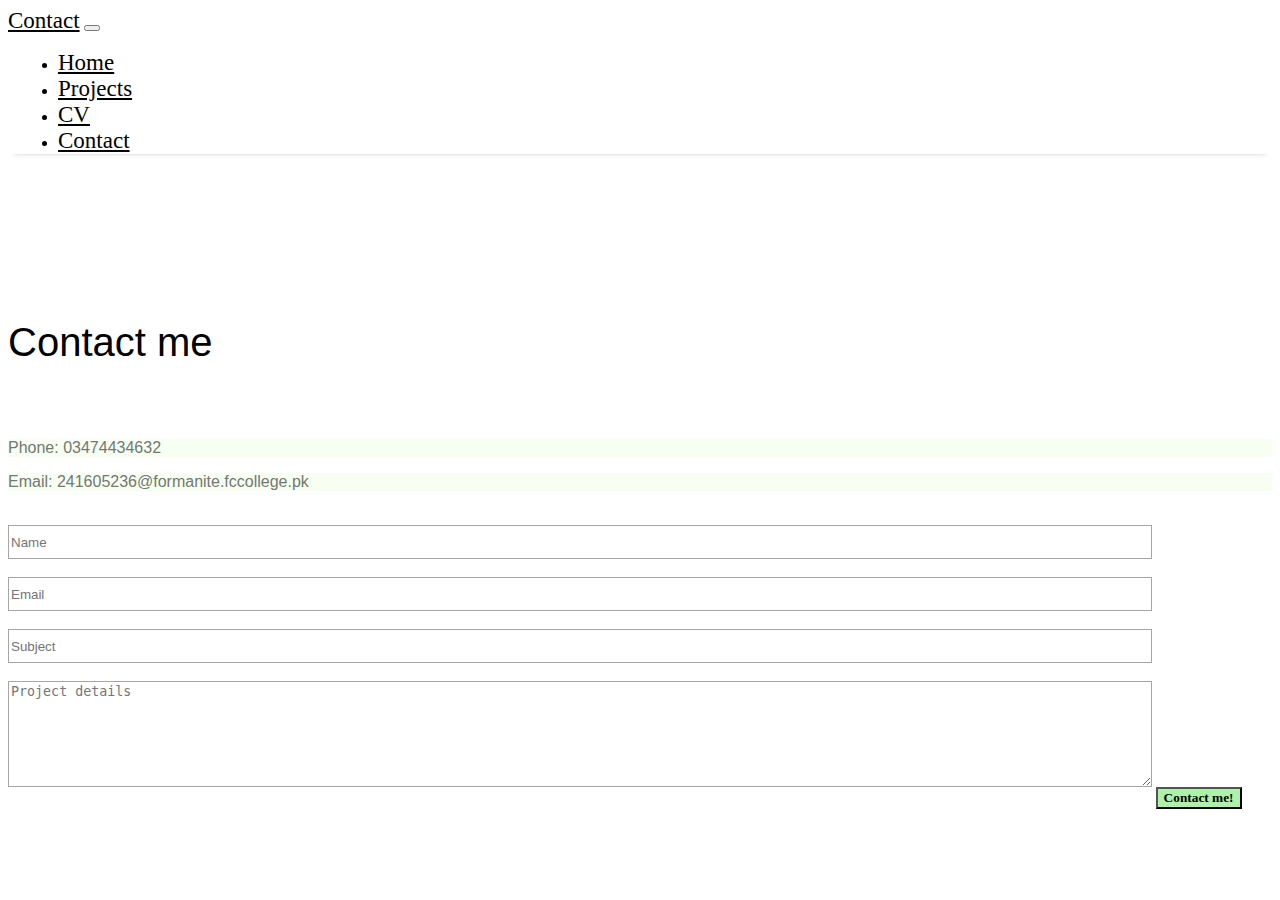
==== Contact.html @ 2b926696 "Add files via upload" ====
<!DOCTYPE html>
<html lang="en">
<head>
    <meta charset="UTF-8">
    <meta name="viewport" content="width=device-width, initial-scale=1.0">
    
    <script src="https://cdn.jsdelivr.net/npm/bootstrap@5.3.2/dist/js/bootstrap.bundle.min.js" integrity="sha384-C6RzsynM9kWDrMNeT87bh95OGNyZPhcTNXj1NW7RuBCsyN/o0jlpcV8Qyq46cDfL" crossorigin="anonymous"></script>
    <link href="https://cdn.jsdelivr.net/npm/bootstrap@5.3.2/dist/css/bootstrap.min.css" rel="stylesheet" integrity="sha384-T3c6CoIi6uLrA9TneNEoa7RxnatzjcDSCmG1MXxSR1GAsXEV/Dwwykc2MPK8M2HN" crossorigin="anonymous">
    <link rel="stylesheet" href="style.css">
    <title>Contact</title>
</head>

<body>
    <section sec1>
    <!-- Navbar -->
    <nav class="navbar navbar-expand-md fixed-top">
        <div class="container-fluid">
            <a class="d-md-none d-lg-none d-xl-none nav-link" href="/Contact.html">Contact</a>
            <button class="navbar-toggler" type="button" data-bs-toggle="collapse" data-bs-target="#navmenu">
                <span class="navbar-toggler-icon"></span>
            </button>
    
            <div class="collapse navbar-collapse" id="navmenu">
                <ul class="navbar-nav">
                    <li class="nav-item">
                        <a href="index.html" class="nav-link">Home</a>
                    </li>
                    <li class="nav-item">
                        <a href="Projects.html" class="nav-link">Projects</a>
                    </li>
                    <li class="nav-item">
                        <a href="CV.html" class="nav-link">CV</a>
                    </li>
                    <li class="nav-item d-none d-md-block"><!--No duplicate-->
                        <a href="Contact.html" class="nav-link">Contact</a>
                    </li>
                </ul>
            </div>
        </div>
    </nav>
    

    <div style="height:80px"></div> <!--spacing div-->
    <div class="container cont3 format text-center text-md-start">
        <form>
        <div class="container format text-center text-md-start">    
            <p class="p1">Contact me</p>
            <br>
            <div class="contact-div">
                <p>Phone: 03474434632</p>
            </div>
            <div class="contact-div">
                <p>Email: 241605236@formanite.fccollege.pk</p>
            </div>

            <br>
            <div class="d-md-flex">
                <div>
                    <form >
                        <input class="input1" type="text" placeholder="Name" "><br>
                        <br>
                        <input class="input1" type="text" placeholder="Email" size="45"><br>
                        <br>
                        <input class="input1" type="text " placeholder="Subject" size="45"><br>
                        <br>
                        <textarea class="proj-det" placeholder="Project details"></textarea>
                        <button type="submit" class="btn contact-btn">Contact me!</button>
                    </form> 
                </div>

            </div>
            <br>
        </div>

         
    </div>

</div>
        
        


    </section>
</body>

</html>
---- style.css ----
.body{
    margin-top: 0px;
}

.navbar{
    margin-top: 0px;
    background-color: white;
    box-shadow: 0px 5px 5px -6px rgba(0,0,0,.3);
}

.index-pg{

    background-color: rgba(255, 255, 255, 0.911);
}

.project_pg{
    background-color: rgb(255, 255, 255);
}

.cont1
{   padding-bottom: 150px;
    border-bottom:2px dashed rgb(204, 204, 5);
}

.cont2
{padding-bottom:40px;}

.cont3
{padding-top: 30px;}

.nav-item
{margin:0px 10px 0px 10px;}

.nav-item a
{
    font-size: 23px;
    color: black;
    font-family:'Impact';
}

.nav-link
{
 font-size: 23px;
 color: black;
 font-family:'Impact';
}

.p1{
    font-size: 40px;
    color: black;
    font-family:sans-serif;
}

.p2{
    font-size: 40px;
    color: rgb(57, 18, 126);
    font-family:sans-serif;
}

.p2 span{
    color: rgb(175, 0, 0);
}

.p5{
    font-size: 20px;
    font-family: sans-serif;
    color: rgb(66, 66, 66);
    padding-left: 10px;
}


.lang li{
    font-size: 20px;
    font-family: sans-serif;
    color: rgb(66, 66, 66);
    padding-left: 10px;
    background-color: rgb(238, 252, 220);
    max-width: 200px;
    padding: none;
    margin: 7px;
    list-style-type: none;
}

.p7{
    font-size: 40px;
    color: rgb(0, 0, 0);
    font-family:sans-serif;
    font-weight: bold;
    margin-bottom: 30px;
    background-color: rgba(242, 253, 242, 0.699);
}

.contact-div{
    background-color: rgb(247, 255, 242);
}

.contact-div p{
    font-family: sans-serif;
    color: rgb(116, 119, 115);
}

.proj-det{
    min-height: 100px;
    min-width:90% ;
    border-color: rgb(167, 166, 166);
    border-width: thin;
    border-style: solid;
    margin-bottom: 15px;
}

.input1{
    height:30px;
    width:90%;
    border-color: rgb(167, 166, 166);
    border-width: thin;
    border-style: solid;
    
}

.contact-btn{
    background-color: rgb(173, 241, 171);
    font-family: 'Trebuchet MS';
    font-weight: 550;
    pointer-events:auto;
    cursor: pointer;
}

.round-brd{
    border-radius: 2%;
}

.sec1{
    background-color: rgb(243, 253, 246);
}

.img1{
    max-width: 100%;
    width: 100%;
    height: auto !important;
}

@media (max-width:767px) {
    .img1 {
        max-width: 100%;
        max-height: 100%;
    }
}

@media (min-width:768px) {
    .img1 {
        max-width: 60vh;
        max-height: 80vh;
    }
}

@media (min-width:992px) {
    .img1 {
        max-width: 70vh;
        max-height: 70vh;
    }
}

@media (min-width:1200px) {
    .img1 {
        max-width: 65vh;
        max-height: 70vh;
    }
}
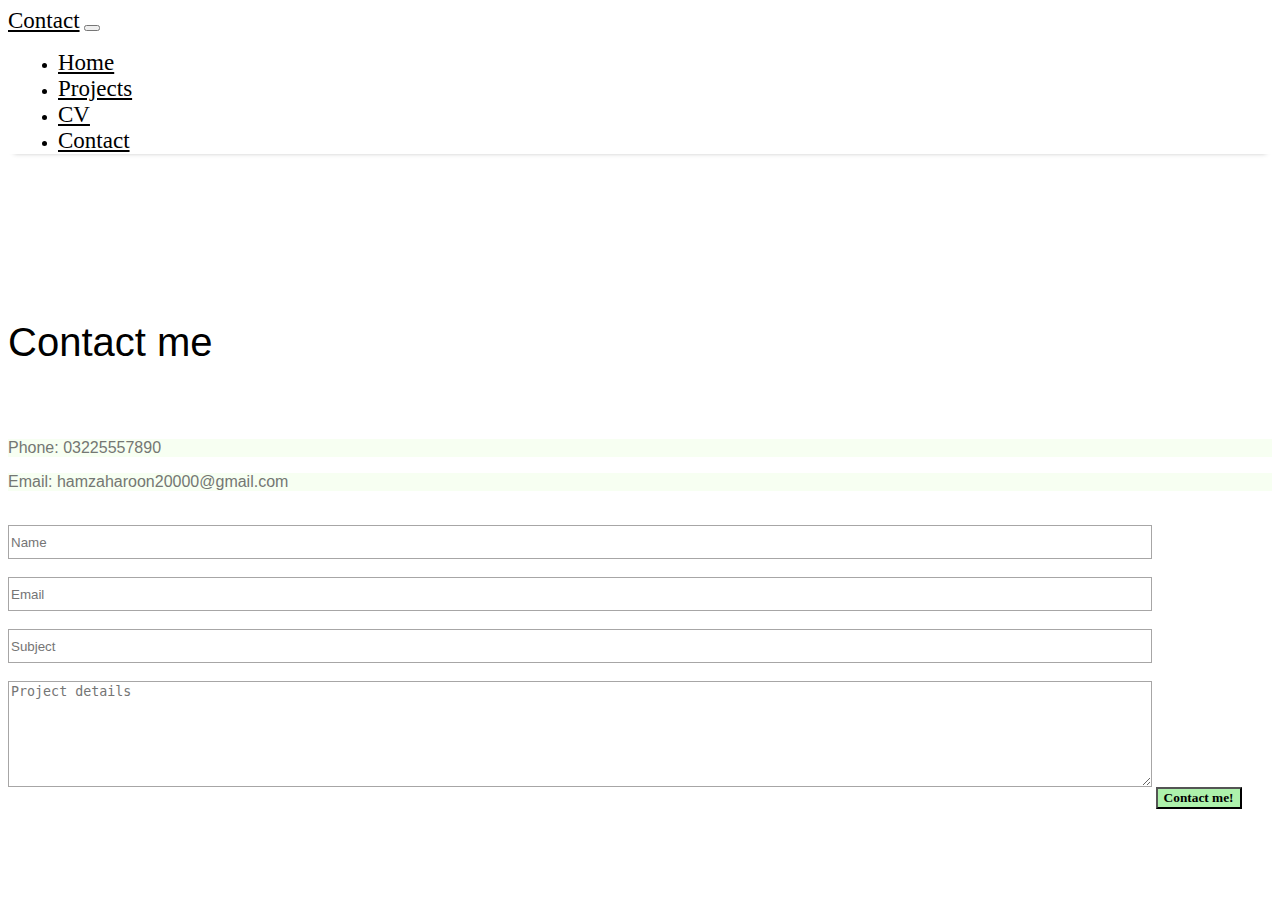
==== commit 7706f6e1: "Update Contact.html" ====
--- a/Contact.html
+++ b/Contact.html
@@ -47,10 +47,10 @@
             <p class="p1">Contact me</p>
             <br>
             <div class="contact-div">
-                <p>Phone: 03474434632</p>
+                <p>Phone: 03225557890</p>
             </div>
             <div class="contact-div">
-                <p>Email: 241605236@formanite.fccollege.pk</p>
+                <p>Email: hamzaharoon20000@gmail.com</p>
             </div>
 
             <br>
@@ -83,4 +83,4 @@
     </section>
 </body>
 
-</html>+</html>
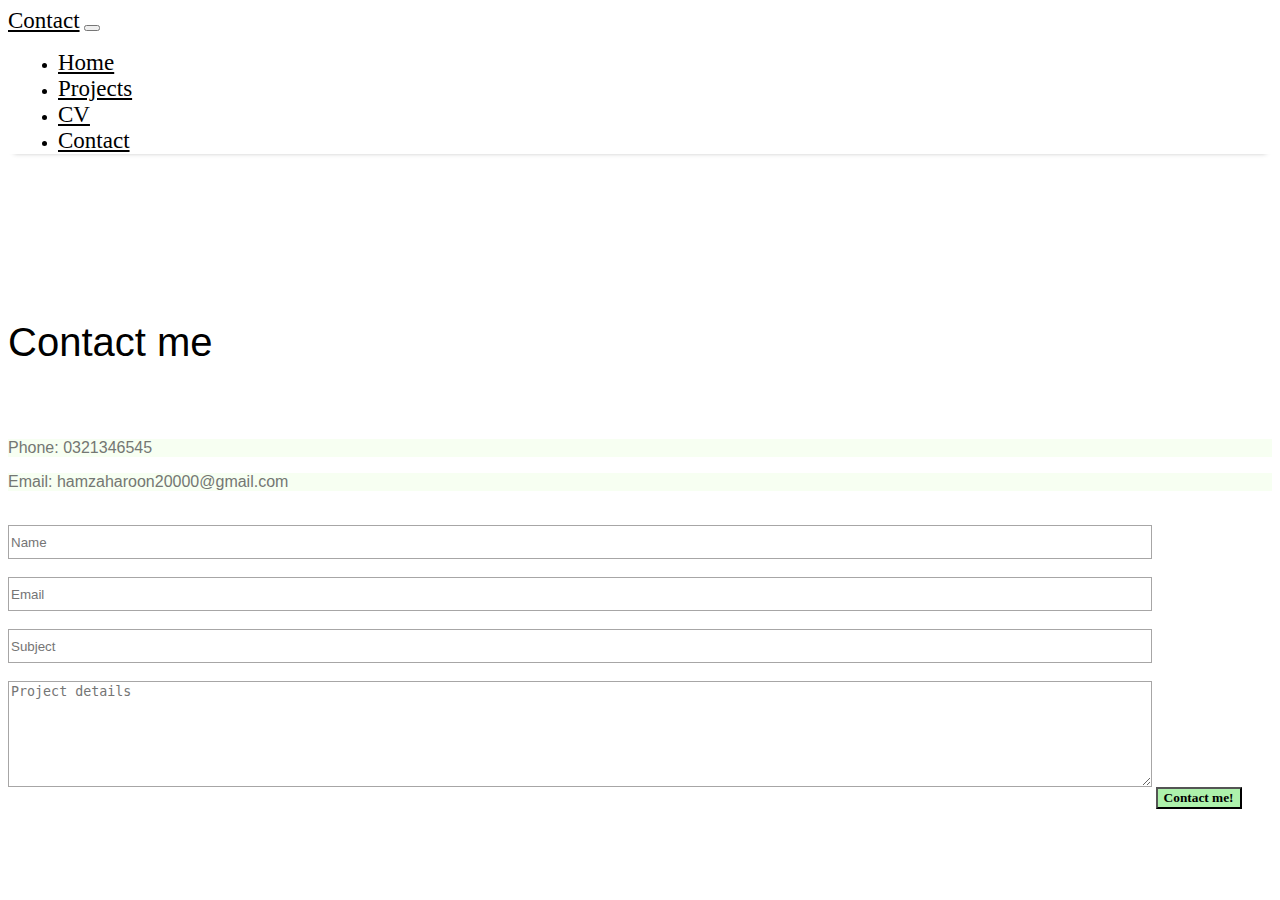
==== commit 10cad8c8: "Update Contact.html" ====
--- a/Contact.html
+++ b/Contact.html
@@ -47,7 +47,7 @@
             <p class="p1">Contact me</p>
             <br>
             <div class="contact-div">
-                <p>Phone: 03225557890</p>
+                <p>Phone: 0321346545</p>
             </div>
             <div class="contact-div">
                 <p>Email: hamzaharoon20000@gmail.com</p>
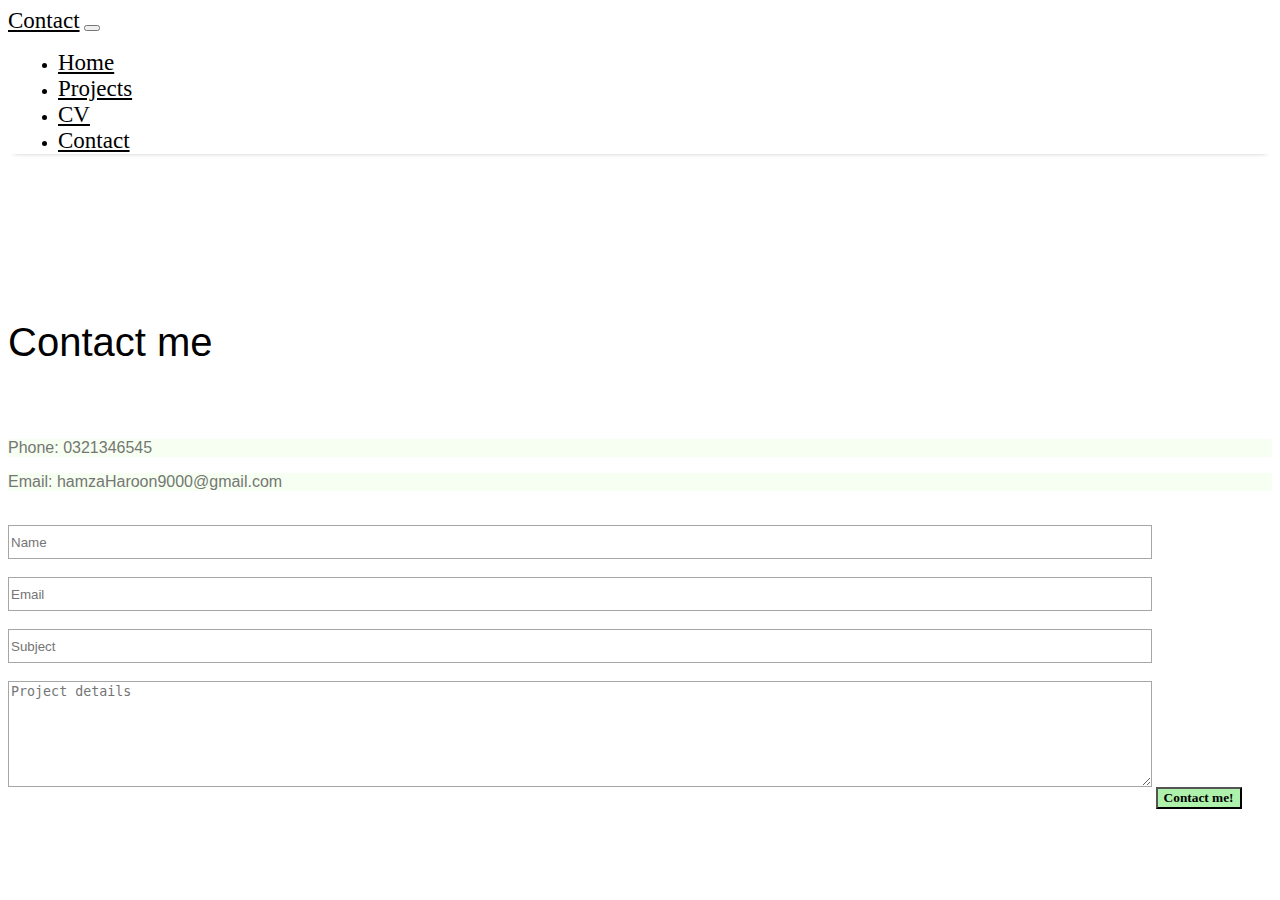
==== commit 38c33f98: "Update Contact.html" ====
--- a/Contact.html
+++ b/Contact.html
@@ -50,7 +50,7 @@
                 <p>Phone: 0321346545</p>
             </div>
             <div class="contact-div">
-                <p>Email: hamzaharoon20000@gmail.com</p>
+                <p>Email: hamzaHaroon9000@gmail.com</p>
             </div>
 
             <br>
